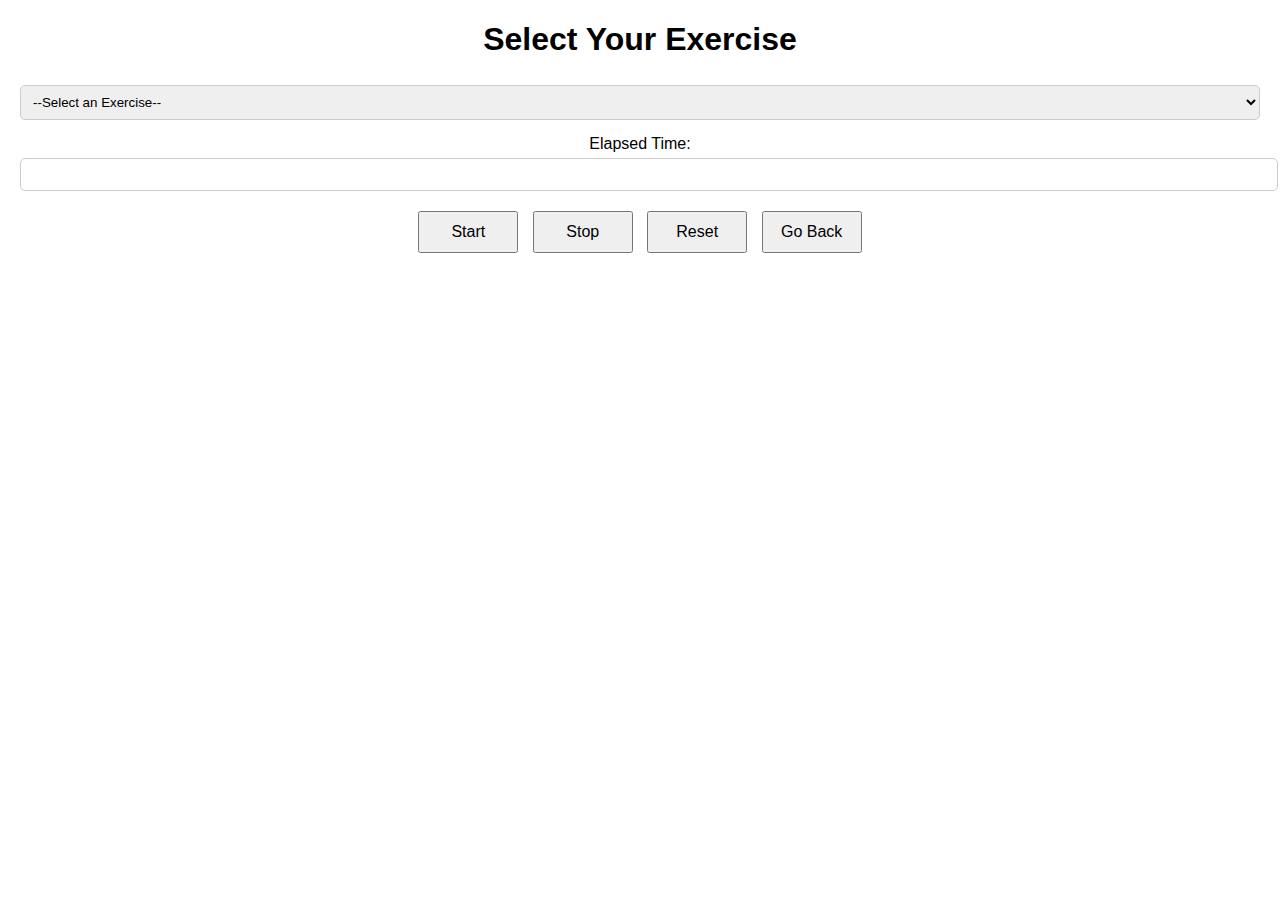
==== countDown.html @ b1b49286 "committed" ====
<!DOCTYPE html>
<html lang="en">
<head>
    <meta charset="UTF-8">
    <meta name="viewport" content="width=device-width, initial-scale=1.0">
    <title>Stopwatch Form</title>
    <style>
        body {
            font-family: Arial, sans-serif;
            text-align: center;
            margin: 20px;
        }
        .stopwatch-container {
            display: none;
            position: relative;
            margin-top: 20px;
            width: 200px;
            height: 200px;
            margin-left: auto;
            margin-right: auto;
        }
        .stopwatch {
            font-size: 2em;
            position: absolute;
            top: 50%;
            left: 50%;
            transform: translate(-50%, -50%);
        }
        .circle-progress {
            transform: rotate(-90deg);
            transition: stroke-dashoffset 1s linear;
        }
        button {
            margin: 5px;
            padding: 10px;
            font-size: 1em;
            width: 100px;
        }
        .exercise-form {
            display: none;
            margin-top: 20px;
            max-width: 400px;
            margin-left: auto;
            margin-right: auto;
            padding: 20px;
            border: 1px solid #ccc;
            border-radius: 10px;
            background-color: #f9f9f9;
        }
        form input, select {
            width: 100%;
            padding: 8px;
            margin-top: 5px;
            margin-bottom: 15px;
            border: 1px solid #ccc;
            border-radius: 5px;
        }
        @media (max-width: 600px) {
            .stopwatch {
                font-size: 1.5em;
            }
            button {
                width: 80px;
                font-size: 0.9em;
            }
        }
    </style>
</head>
<body>
    <h1>Select Your Exercise</h1>
    <select id="exerciseSelection" onchange="showStopwatch()">
        <option value="">--Select an Exercise--</option>
        <option value="Push-ups">Push-ups</option>
        <option value="Squats">Squats</option>
        <option value="Jumping Jacks">Jumping Jacks</option>
        <option value="Sit-ups">Sit-ups</option>
    </select>

    <div class="stopwatch-container" id="stopwatchContainer">
        <svg width="200" height="200">
            <circle cx="100" cy="100" r="90" stroke="#ddd" stroke-width="10" fill="none"/>
            <circle id="progressRing" cx="100" cy="100" r="90" stroke="green" stroke-width="10" fill="none" stroke-dasharray="565.48" stroke-dashoffset="565.48" class="circle-progress"/>
        </svg>
        <div class="stopwatch">00:00:10</div>
    </div>

    <form>
        <label>Elapsed Time:</label>
        <input type="text" id="elapsedTime" readonly>
    </form>
    <button onclick="startStopwatch()">Start</button>
    <button onclick="stopStopwatch()">Stop</button>
    <button onclick="resetStopwatch()">Reset</button>
    <button onclick="goBack()">Go Back</button>

    <div class="exercise-form" id="exerciseForm">
        <h2>Exercise Plan</h2>
        <form>
            <label for="day">Day of the Week:</label>
            <input type="text" id="day" name="day" readonly>

            <label for="exercise">Exercise Type:</label>
            <input type="text" id="exercise" name="exercise" readonly>

            <label for="sets">Sets:</label>
            <input type="number" id="sets" name="sets" readonly>

            <label for="reps">Reps:</label>
            <input type="number" id="reps" name="reps" readonly>

            <label for="meal">Nutritional Meal:</label>
            <input type="text" id="meal" name="meal" readonly>
        </form>
    </div>

    <script>
        let timer;
        let elapsedTime = 10;
        let running = false;
        const totalTime = 10;
        const circleLength = 565.48;

        function showStopwatch() {
            if (document.getElementById("exerciseSelection").value) {
                document.getElementById("stopwatchContainer").style.display = "block";
            }
        }

        function updateDisplay() {
            let minutes = Math.floor(elapsedTime / 60);
            let seconds = elapsedTime % 60;
            document.querySelector(".stopwatch").textContent = 
                String(minutes).padStart(2, '0') + ":" + 
                String(seconds).padStart(2, '0');
            document.getElementById("elapsedTime").value = document.querySelector(".stopwatch").textContent;
            
            // Update circular progress animation
            let progress = (elapsedTime / totalTime) * circleLength;
            document.getElementById("progressRing").style.strokeDashoffset = progress;
            
            if (elapsedTime <= 0) {
                clearInterval(timer);
                document.querySelector(".stopwatch").textContent = "00:00";
                fillExerciseForm();
                document.getElementById("exerciseForm").style.display = "block";
            }
        }

        function startStopwatch() {
            if (!running && elapsedTime > 0) {
                running = true;
                timer = setInterval(() => {
                    elapsedTime--;
                    updateDisplay();
                }, 1000);
            }
        }

        function stopStopwatch() {
            running = false;
            clearInterval(timer);
        }

        function resetStopwatch() {
            running = false;
            clearInterval(timer);
            elapsedTime = 10;
            updateDisplay();
            document.getElementById("exerciseForm").style.display = "none";
        }

        function fillExerciseForm() {
            let selectedExercise = document.getElementById("exerciseSelection").value;
            let exerciseData = {
                "Push-ups": { sets: 3, reps: 15, meal: "Protein shake with banana" },
                "Squats": { sets: 4, reps: 20, meal: "Grilled chicken with rice" },
                "Jumping Jacks": { sets: 2, reps: 30, meal: "Oatmeal with nuts" },
                "Sit-ups": { sets: 3, reps: 25, meal: "Greek yogurt with honey" }
            };
            
            document.getElementById("day").value = "Monday";
            document.getElementById("exercise").value = selectedExercise;
            document.getElementById("sets").value = exerciseData[selectedExercise].sets;
            document.getElementById("reps").value = exerciseData[selectedExercise].reps;
            document.getElementById("meal").value = exerciseData[selectedExercise].meal;
        }

        function goBack() {
            window.history.back();
        }
    </script>
</body>
</html>
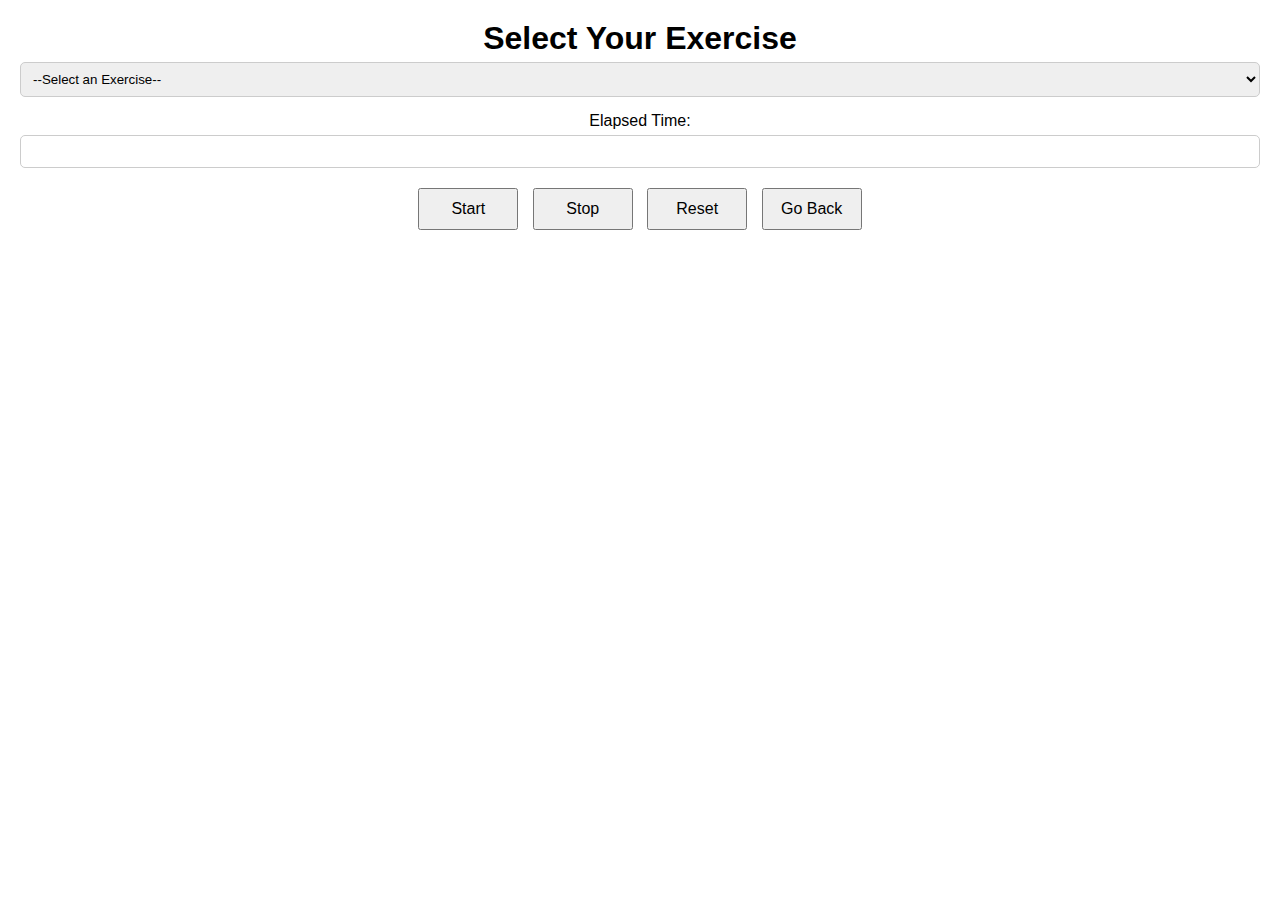
==== commit 97d37d56: "newly updated" ====
--- a/countDown.html
+++ b/countDown.html
@@ -4,67 +4,7 @@
     <meta charset="UTF-8">
     <meta name="viewport" content="width=device-width, initial-scale=1.0">
     <title>Stopwatch Form</title>
-    <style>
-        body {
-            font-family: Arial, sans-serif;
-            text-align: center;
-            margin: 20px;
-        }
-        .stopwatch-container {
-            display: none;
-            position: relative;
-            margin-top: 20px;
-            width: 200px;
-            height: 200px;
-            margin-left: auto;
-            margin-right: auto;
-        }
-        .stopwatch {
-            font-size: 2em;
-            position: absolute;
-            top: 50%;
-            left: 50%;
-            transform: translate(-50%, -50%);
-        }
-        .circle-progress {
-            transform: rotate(-90deg);
-            transition: stroke-dashoffset 1s linear;
-        }
-        button {
-            margin: 5px;
-            padding: 10px;
-            font-size: 1em;
-            width: 100px;
-        }
-        .exercise-form {
-            display: none;
-            margin-top: 20px;
-            max-width: 400px;
-            margin-left: auto;
-            margin-right: auto;
-            padding: 20px;
-            border: 1px solid #ccc;
-            border-radius: 10px;
-            background-color: #f9f9f9;
-        }
-        form input, select {
-            width: 100%;
-            padding: 8px;
-            margin-top: 5px;
-            margin-bottom: 15px;
-            border: 1px solid #ccc;
-            border-radius: 5px;
-        }
-        @media (max-width: 600px) {
-            .stopwatch {
-                font-size: 1.5em;
-            }
-            button {
-                width: 80px;
-                font-size: 0.9em;
-            }
-        }
-    </style>
+    <link rel="stylesheet" href="css/countDown.css">
 </head>
 <body>
     <h1>Select Your Exercise</h1>
--- a/css/countDown.css
+++ b/css/countDown.css
@@ -0,0 +1,74 @@
+body{
+	margin:0;
+	padding:0;
+	overflow-x: hidden;
+}
+
+*{
+	box-sizing: border-box;
+	margin:0;
+	padding:0;
+}
+
+body {
+    font-family: Arial, sans-serif;
+    text-align: center;
+    margin: 20px;
+}
+.stopwatch-container {
+    display: none;
+    position: relative;
+    margin-top: 20px;
+    width: 200px;
+    height: 200px;
+    margin-left: auto;
+    margin-right: auto;
+}
+
+.stopwatch {
+    font-size: 2em;
+    position: absolute;
+    top: 50%;
+    left: 50%;
+    transform: translate(-50%, -50%);
+}
+.circle-progress {
+    transform: rotate(-90deg);
+    transition: stroke-dashoffset 1s linear;
+}
+button {
+    margin: 5px;
+    padding: 10px;
+    font-size: 1em;
+    width: 100px;
+}
+.exercise-form {
+    display: none;
+    margin-top: 20px;
+    max-width: 400px;
+    margin-left: auto;
+    margin-right: auto;
+    padding: 20px;
+    border: 1px solid #ccc;
+    border-radius: 10px;
+    background-color: #f9f9f9;
+}
+
+form input, select {
+    width: 100%;
+    padding: 8px;
+    margin-top: 5px;
+    margin-bottom: 15px;
+    border: 1px solid #ccc;
+    border-radius: 5px;
+}
+
+@media (max-width: 600px) {
+    .stopwatch {
+        font-size: 1.5em;
+    }
+    button {
+        width: 80px;
+        font-size: 0.9em;
+    }
+}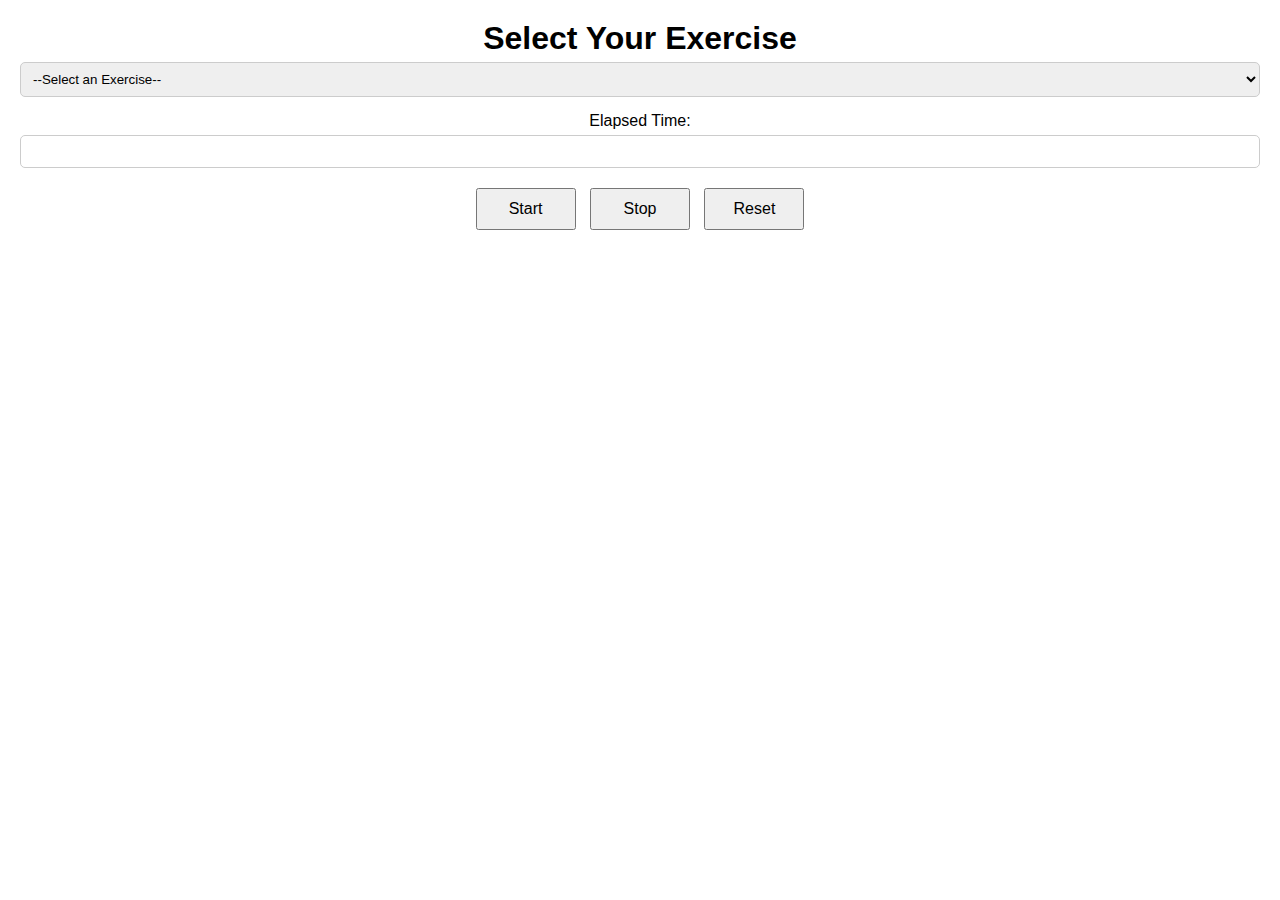
==== commit 4f490eb6: "again" ====
--- a/countDown.html
+++ b/countDown.html
@@ -21,7 +21,7 @@
             <circle cx="100" cy="100" r="90" stroke="#ddd" stroke-width="10" fill="none"/>
             <circle id="progressRing" cx="100" cy="100" r="90" stroke="green" stroke-width="10" fill="none" stroke-dasharray="565.48" stroke-dashoffset="565.48" class="circle-progress"/>
         </svg>
-        <div class="stopwatch">00:00:10</div>
+        <div class="stopwatch">00:01:00</div>
     </div>
 
     <form>
@@ -31,7 +31,31 @@
     <button onclick="startStopwatch()">Start</button>
     <button onclick="stopStopwatch()">Stop</button>
     <button onclick="resetStopwatch()">Reset</button>
-    <button onclick="goBack()">Go Back</button>
+
+    <h1 id="exerciseTitle"></h1>
+    <p id="textToRead">This is some sample text on the screen that will be read aloud.</p>
+    <div id="imageContainer">
+        <!-- Push-ups images -->
+        <img class="slideshow push-ups" src="images/pushups.jpg" alt="Push-ups 1">
+        <img class="slideshow push-ups" src="images/push1.jpg" alt="Push-ups 2">
+        <img class="slideshow push-ups" src="images/push2.jpg" alt="Push-ups 3">
+        <img class="slideshow push-ups" src="images/push3.jpg" alt="Push-ups 4">
+        <!-- Squats images -->
+        <img class="slideshow squats" src="images/dude.jpg" alt="Squats 1">
+        <img class="slideshow squats" src="images/dumbell.jpg" alt="Squats 2">
+        <img class="slideshow squats" src="images/fit.avif" alt="Squats 3">
+        <img class="slideshow squats" src="images/run.avif" alt="Squats 4">
+        <!-- Jumping Jacks images -->
+        <img class="slideshow jumping-jacks" src="images/jj.jpg" alt="Jumping Jacks 1">
+        <img class="slideshow jumping-jacks" src="images/ww.jpg" alt="Jumping Jacks 2">
+        <img class="slideshow jumping-jacks" src="images/workHarder.jpg" alt="Jumping Jacks 3">
+        <img class="slideshow jumping-jacks" src="images/tricepDips.jpg" alt="Jumping Jacks 4">
+        <!-- Sit-ups images -->
+        <img class="slideshow sit-ups" src="images/pullUps.jpg" alt="Sit-ups 1">
+        <img class="slideshow sit-ups" src="images/pushups.jpg" alt="Sit-ups 2">
+        <img class="slideshow sit-ups" src="images/situps.jpg" alt="Sit-ups 3">
+        <img class="slideshow sit-ups" src="images/squats.jpg" alt="Sit-ups 4">
+    </div>
 
     <div class="exercise-form" id="exerciseForm">
         <h2>Exercise Plan</h2>
@@ -53,81 +77,6 @@
         </form>
     </div>
 
-    <script>
-        let timer;
-        let elapsedTime = 10;
-        let running = false;
-        const totalTime = 10;
-        const circleLength = 565.48;
-
-        function showStopwatch() {
-            if (document.getElementById("exerciseSelection").value) {
-                document.getElementById("stopwatchContainer").style.display = "block";
-            }
-        }
-
-        function updateDisplay() {
-            let minutes = Math.floor(elapsedTime / 60);
-            let seconds = elapsedTime % 60;
-            document.querySelector(".stopwatch").textContent = 
-                String(minutes).padStart(2, '0') + ":" + 
-                String(seconds).padStart(2, '0');
-            document.getElementById("elapsedTime").value = document.querySelector(".stopwatch").textContent;
-            
-            // Update circular progress animation
-            let progress = (elapsedTime / totalTime) * circleLength;
-            document.getElementById("progressRing").style.strokeDashoffset = progress;
-            
-            if (elapsedTime <= 0) {
-                clearInterval(timer);
-                document.querySelector(".stopwatch").textContent = "00:00";
-                fillExerciseForm();
-                document.getElementById("exerciseForm").style.display = "block";
-            }
-        }
-
-        function startStopwatch() {
-            if (!running && elapsedTime > 0) {
-                running = true;
-                timer = setInterval(() => {
-                    elapsedTime--;
-                    updateDisplay();
-                }, 1000);
-            }
-        }
-
-        function stopStopwatch() {
-            running = false;
-            clearInterval(timer);
-        }
-
-        function resetStopwatch() {
-            running = false;
-            clearInterval(timer);
-            elapsedTime = 10;
-            updateDisplay();
-            document.getElementById("exerciseForm").style.display = "none";
-        }
-
-        function fillExerciseForm() {
-            let selectedExercise = document.getElementById("exerciseSelection").value;
-            let exerciseData = {
-                "Push-ups": { sets: 3, reps: 15, meal: "Protein shake with banana" },
-                "Squats": { sets: 4, reps: 20, meal: "Grilled chicken with rice" },
-                "Jumping Jacks": { sets: 2, reps: 30, meal: "Oatmeal with nuts" },
-                "Sit-ups": { sets: 3, reps: 25, meal: "Greek yogurt with honey" }
-            };
-            
-            document.getElementById("day").value = "Monday";
-            document.getElementById("exercise").value = selectedExercise;
-            document.getElementById("sets").value = exerciseData[selectedExercise].sets;
-            document.getElementById("reps").value = exerciseData[selectedExercise].reps;
-            document.getElementById("meal").value = exerciseData[selectedExercise].meal;
-        }
-
-        function goBack() {
-            window.history.back();
-        }
-    </script>
+    <script src="js/countdown.js"></script>
 </body>
-</html>
+</html>--- a/css/countDown.css
+++ b/css/countDown.css
@@ -1,13 +1,13 @@
 body{
-	margin:0;
-	padding:0;
-	overflow-x: hidden;
+    margin:0;
+    padding:0;
+    overflow-x: hidden;
 }
 
 *{
-	box-sizing: border-box;
-	margin:0;
-	padding:0;
+    box-sizing: border-box;
+    margin:0;
+    padding:0;
 }
 
 body {
@@ -63,6 +63,34 @@
     border-radius: 5px;
 }
 
+p {
+    width: 80%;
+    margin: 20px auto;
+    font-size: 18px;
+}
+button {
+    padding: 10px 20px;
+    font-size: 16px;
+    cursor: pointer;
+}
+#imageContainer {
+    margin-top: 20px;
+    display: flex;
+    justify-content: center;
+}
+img {
+    width: 200px;
+    height: auto;
+    display: none;
+}
+
+#exerciseTitle {
+    display: block;
+}
+#textToRead {
+    display: none;
+}
+
 @media (max-width: 600px) {
     .stopwatch {
         font-size: 1.5em;
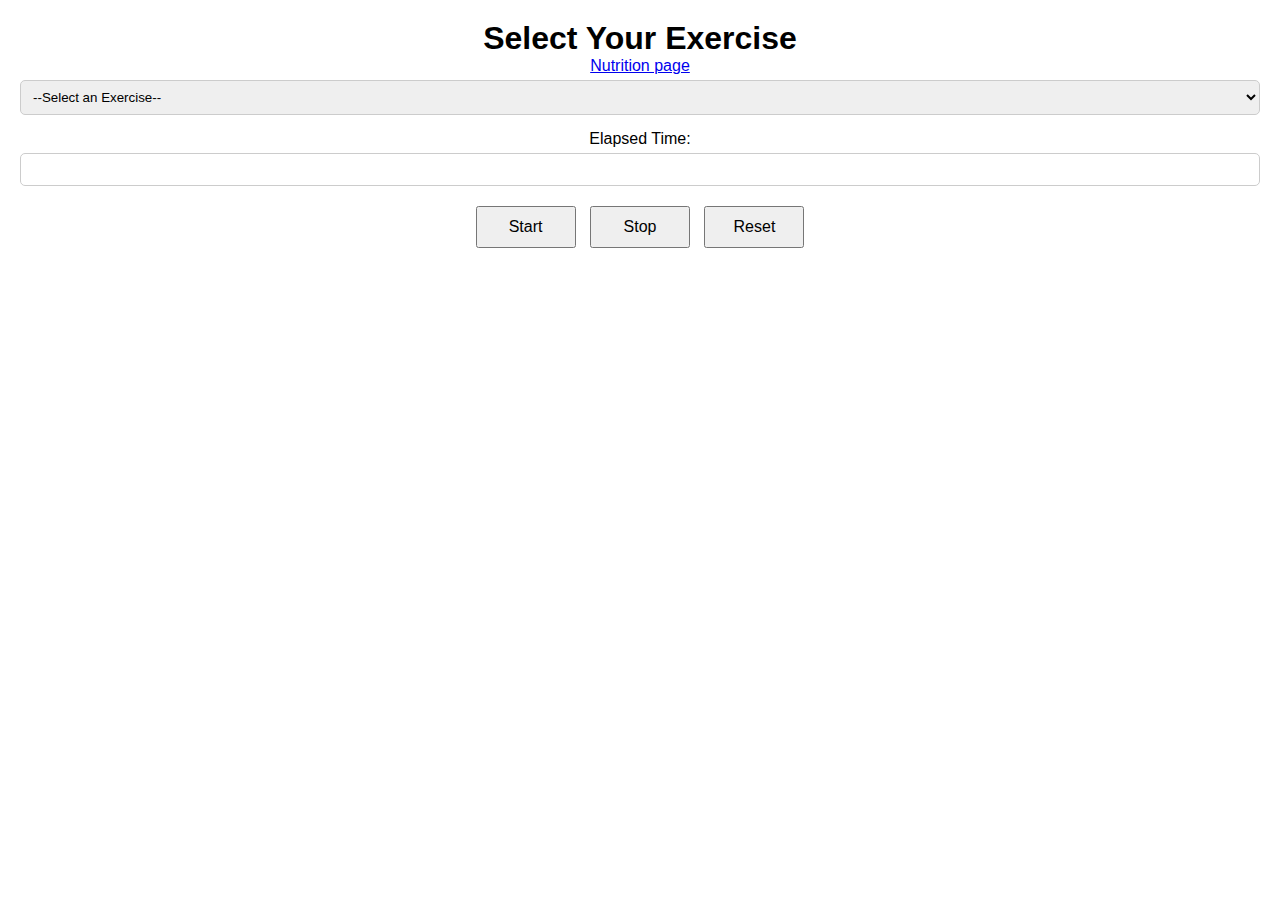
==== commit ae797625: "another" ====
--- a/countDown.html
+++ b/countDown.html
@@ -8,6 +8,7 @@
 </head>
 <body>
     <h1>Select Your Exercise</h1>
+    <a href="nutrition.html">Nutrition page</a>
     <select id="exerciseSelection" onchange="showStopwatch()">
         <option value="">--Select an Exercise--</option>
         <option value="Push-ups">Push-ups</option>
